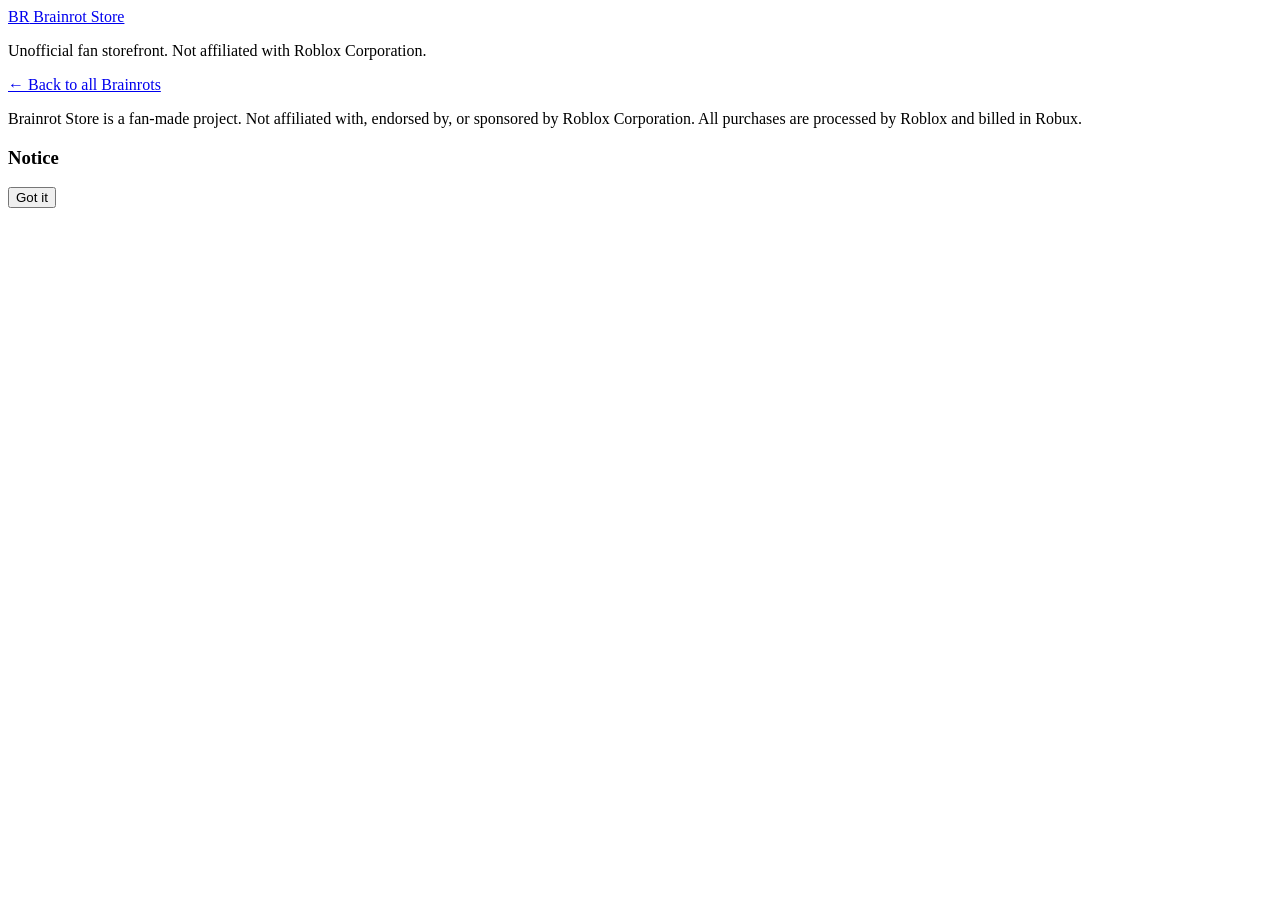
==== details.html @ 8288dfd8 "Add files via upload" ====
<!DOCTYPE html>
<html lang="en">
<head>
<meta charset="UTF-8">
<meta name="viewport" content="width=device-width, initial-scale=1.0">
<title>Brainrot Store — Details</title>
<link rel="preconnect" href="https://fonts.googleapis.com">
<link rel="preconnect" href="https://fonts.gstatic.com" crossorigin>
<link href="https://fonts.googleapis.com/css2?family=Baloo+2:wght@600;700;800&family=Inter:wght@400;500;600;700&display=swap" rel="stylesheet">
<link rel="stylesheet" href="assets/css/styles.css">
</head>
<body>

<header class="site-header">
  <div class="wrap header-inner">
    <a href="index.html" class="brand">
      <span class="brand-badge">BR</span>
      Brainrot Store
    </a>
    <p class="header-note">Unofficial fan storefront. Not affiliated with Roblox Corporation.</p>
  </div>
</header>

<main>
  <section class="details-section">
    <div class="wrap">
      <a href="index.html" class="back-link">&larr; Back to all Brainrots</a>

      <div class="details-layout" id="details-root">
        <!-- Filled in by app.js using the ?id= in the URL -->
      </div>
    </div>
  </section>
</main>

<footer class="site-footer">
  <div class="wrap">
    <p class="footer-legal">
      Brainrot Store is a fan-made project. Not affiliated with, endorsed by, or sponsored by
      Roblox Corporation. All purchases are processed by Roblox and billed in Robux.
    </p>
  </div>
</footer>

<div class="modal-overlay" id="info-modal">
  <div class="modal-box">
    <h3 id="modal-title">Notice</h3>
    <p id="modal-body"></p>
    <button class="modal-close" id="modal-close">Got it</button>
  </div>
</div>

<script src="assets/data/brainrots.js"></script>
<script src="assets/js/app.js"></script>
</body>
</html>
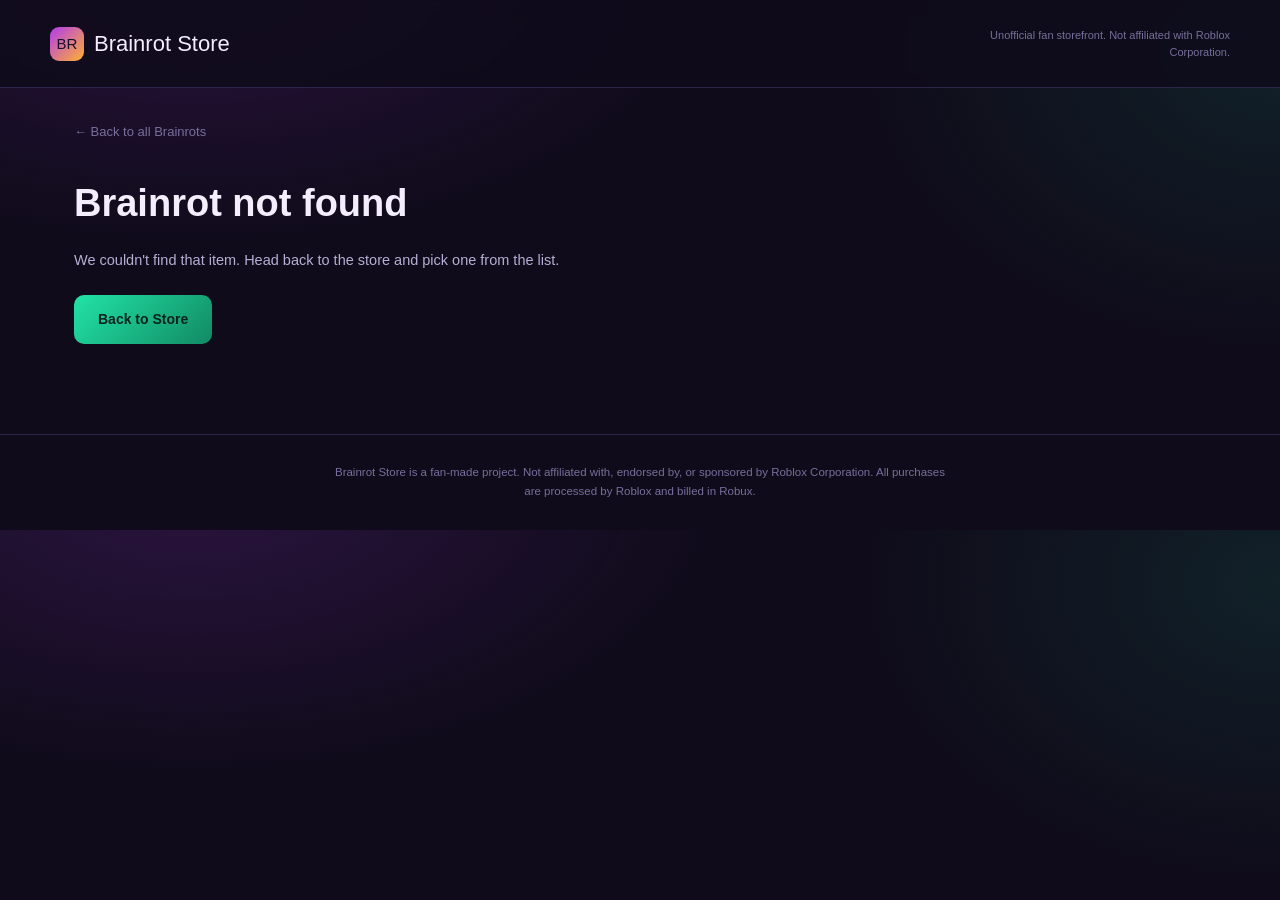
==== commit 87110b39: "Add files via upload" ====
--- a/details.html
+++ b/details.html
@@ -7,7 +7,7 @@
 <link rel="preconnect" href="https://fonts.googleapis.com">
 <link rel="preconnect" href="https://fonts.gstatic.com" crossorigin>
 <link href="https://fonts.googleapis.com/css2?family=Baloo+2:wght@600;700;800&family=Inter:wght@400;500;600;700&display=swap" rel="stylesheet">
-<link rel="stylesheet" href="assets/css/styles.css">
+<link rel="stylesheet" href="styles.css">
 </head>
 <body>
 
@@ -50,7 +50,7 @@
   </div>
 </div>
 
-<script src="assets/data/brainrots.js"></script>
-<script src="assets/js/app.js"></script>
+<script src="brainrots.js"></script>
+<script src="app.js"></script>
 </body>
 </html>
--- a/styles.css
+++ b/styles.css
@@ -0,0 +1,543 @@
+/* ==========================================================================
+   Brainrot Store — shared styles
+   ========================================================================== */
+
+:root {
+  --bg: #0f0b1a;
+  --bg-panel: #171227;
+  --bg-panel-2: #1e1832;
+  --ink: #f2eefc;
+  --ink-dim: #b6aed4;
+  --muted: #786f9c;
+  --line: #2c2547;
+
+  --secret: #b23bf0;
+  --secret-dim: #6a1f96;
+  --og: #ffb02e;
+  --og-dim: #a56d10;
+
+  --accent: #22e3a6;
+  --accent-dim: #128a63;
+  --danger: #ff5470;
+
+  --radius: 14px;
+  --font-display: 'Baloo 2', 'Segoe UI', sans-serif;
+  --font-body: 'Inter', 'Segoe UI', sans-serif;
+}
+
+* { box-sizing: border-box; }
+
+body {
+  margin: 0;
+  background:
+    radial-gradient(ellipse 900px 500px at 15% -10%, rgba(178,59,240,0.18), transparent 60%),
+    radial-gradient(ellipse 700px 500px at 100% 10%, rgba(34,227,166,0.10), transparent 60%),
+    var(--bg);
+  color: var(--ink);
+  font-family: var(--font-body);
+  line-height: 1.6;
+  -webkit-font-smoothing: antialiased;
+}
+
+.wrap {
+  max-width: 1180px;
+  margin: 0 auto;
+  padding: 0 24px;
+}
+
+a { color: inherit; }
+img { max-width: 100%; display: block; }
+
+h1, h2, h3 {
+  font-family: var(--font-display);
+  font-weight: 700;
+  margin: 0;
+}
+
+ul { margin: 0; padding: 0; list-style: none; }
+
+:focus-visible {
+  outline: 2px solid var(--accent);
+  outline-offset: 3px;
+}
+
+/* ==========================================================================
+   Buttons
+   ========================================================================== */
+
+.btn {
+  display: inline-flex;
+  align-items: center;
+  justify-content: center;
+  gap: 8px;
+  padding: 13px 24px;
+  font-family: var(--font-body);
+  font-size: 14px;
+  font-weight: 700;
+  text-decoration: none;
+  border-radius: 10px;
+  border: none;
+  cursor: pointer;
+  transition: transform 0.15s ease, filter 0.15s ease;
+}
+
+.btn:hover { filter: brightness(1.1); transform: translateY(-1px); }
+.btn:active { transform: translateY(0); }
+
+.btn-buy {
+  background: linear-gradient(135deg, var(--accent), var(--accent-dim));
+  color: #06231a;
+}
+
+.btn-more {
+  background: transparent;
+  border: 1px solid var(--line);
+  color: var(--ink-dim);
+}
+.btn-more:hover { border-color: var(--ink-dim); color: var(--ink); }
+
+.btn-block { width: 100%; }
+
+/* ==========================================================================
+   Header
+   ========================================================================== */
+
+.site-header {
+  position: sticky;
+  top: 0;
+  z-index: 100;
+  background: rgba(15, 11, 26, 0.85);
+  backdrop-filter: blur(8px);
+  border-bottom: 1px solid var(--line);
+}
+
+.header-inner {
+  display: flex;
+  align-items: center;
+  justify-content: space-between;
+  padding: 16px 0;
+}
+
+.brand {
+  display: flex;
+  align-items: center;
+  gap: 10px;
+  text-decoration: none;
+  font-family: var(--font-display);
+  font-size: 22px;
+  color: var(--ink);
+}
+
+.brand-badge {
+  width: 34px;
+  height: 34px;
+  border-radius: 9px;
+  background: linear-gradient(135deg, var(--secret), var(--og));
+  display: flex;
+  align-items: center;
+  justify-content: center;
+  font-family: var(--font-display);
+  font-size: 15px;
+  color: #14102a;
+}
+
+.header-note {
+  font-size: 11px;
+  color: var(--muted);
+  max-width: 260px;
+  text-align: right;
+  line-height: 1.5;
+  display: none;
+}
+
+@media (min-width: 640px) {
+  .header-note { display: block; }
+}
+
+/* ==========================================================================
+   Hero
+   ========================================================================== */
+
+.hero {
+  padding: 56px 0 40px;
+  text-align: center;
+}
+
+.hero-title {
+  font-size: clamp(32px, 6vw, 52px);
+  background: linear-gradient(135deg, #fff, var(--ink-dim));
+  -webkit-background-clip: text;
+  background-clip: text;
+  color: transparent;
+  margin-bottom: 14px;
+}
+
+.hero-copy {
+  color: var(--ink-dim);
+  font-size: 15px;
+  max-width: 520px;
+  margin: 0 auto;
+}
+
+/* ==========================================================================
+   Disclaimer banner
+   ========================================================================== */
+
+.disclaimer {
+  background: var(--bg-panel);
+  border: 1px solid var(--line);
+  border-radius: 10px;
+  padding: 12px 18px;
+  font-size: 12.5px;
+  color: var(--muted);
+  display: flex;
+  align-items: flex-start;
+  gap: 10px;
+  max-width: 720px;
+  margin: 0 auto 40px;
+}
+
+.disclaimer strong { color: var(--ink-dim); }
+
+/* ==========================================================================
+   Grid + cards
+   ========================================================================== */
+
+.grid-section { padding: 10px 0 80px; }
+
+.card-grid {
+  display: grid;
+  grid-template-columns: repeat(auto-fill, minmax(230px, 1fr));
+  gap: 20px;
+}
+
+.brainrot-card {
+  background: var(--bg-panel);
+  border: 1px solid var(--line);
+  border-radius: var(--radius);
+  overflow: hidden;
+  display: flex;
+  flex-direction: column;
+  transition: transform 0.2s ease, border-color 0.2s ease;
+}
+
+.brainrot-card:hover {
+  transform: translateY(-4px);
+  border-color: var(--secret);
+}
+
+.card-media {
+  position: relative;
+  aspect-ratio: 1 / 1;
+  background: var(--bg-panel-2);
+}
+
+.card-media img {
+  width: 100%;
+  height: 100%;
+  object-fit: cover;
+}
+
+.rarity-tag {
+  position: absolute;
+  top: 10px;
+  left: 10px;
+  font-size: 10.5px;
+  font-weight: 700;
+  letter-spacing: 0.05em;
+  text-transform: uppercase;
+  padding: 5px 10px;
+  border-radius: 999px;
+  color: #14102a;
+}
+
+.rarity-secret { background: var(--secret); color: #fff; }
+.rarity-og { background: var(--og); }
+
+.card-body {
+  padding: 16px;
+  display: flex;
+  flex-direction: column;
+  gap: 10px;
+  flex-grow: 1;
+}
+
+.card-name {
+  font-size: 17px;
+  line-height: 1.2;
+}
+
+.card-price {
+  font-size: 15px;
+  font-weight: 700;
+  color: var(--accent);
+  display: flex;
+  align-items: baseline;
+  gap: 5px;
+}
+
+.card-price .unit {
+  font-size: 11px;
+  color: var(--muted);
+  font-weight: 600;
+}
+
+.card-actions {
+  margin-top: auto;
+  display: flex;
+  gap: 8px;
+  padding-top: 6px;
+}
+
+.card-actions .btn { flex: 1; padding: 11px 12px; font-size: 13px; }
+
+/* ==========================================================================
+   Details page
+   ========================================================================== */
+
+.details-section { padding: 30px 0 90px; }
+
+.back-link {
+  display: inline-flex;
+  align-items: center;
+  gap: 6px;
+  font-size: 13px;
+  color: var(--muted);
+  text-decoration: none;
+  margin-bottom: 24px;
+}
+.back-link:hover { color: var(--ink-dim); }
+
+.details-layout {
+  display: grid;
+  grid-template-columns: 1fr;
+  gap: 32px;
+}
+
+@media (min-width: 780px) {
+  .details-layout { grid-template-columns: 1fr 1fr; align-items: start; }
+}
+
+.details-media {
+  background: var(--bg-panel-2);
+  border: 1px solid var(--line);
+  border-radius: var(--radius);
+  overflow: hidden;
+  aspect-ratio: 1 / 1;
+  position: relative;
+}
+
+.details-media img { width: 100%; height: 100%; object-fit: cover; }
+
+.details-name {
+  font-size: clamp(28px, 4vw, 38px);
+  margin: 6px 0 14px;
+}
+
+.details-desc {
+  color: var(--ink-dim);
+  font-size: 14.5px;
+  line-height: 1.75;
+  margin-bottom: 22px;
+}
+
+.details-price-row {
+  display: flex;
+  align-items: baseline;
+  gap: 8px;
+  padding: 18px 0;
+  border-top: 1px solid var(--line);
+  border-bottom: 1px solid var(--line);
+  margin-bottom: 22px;
+}
+
+.details-price-amount {
+  font-family: var(--font-display);
+  font-size: 34px;
+  color: var(--accent);
+}
+
+.details-price-amount.is-free { color: var(--og); }
+
+.details-price-unit {
+  font-size: 12px;
+  color: var(--muted);
+  text-transform: uppercase;
+  letter-spacing: 0.06em;
+}
+
+.info-list {
+  margin-bottom: 26px;
+  display: flex;
+  flex-direction: column;
+  gap: 8px;
+}
+
+.info-list li {
+  font-size: 13px;
+  color: var(--ink-dim);
+  display: flex;
+  justify-content: space-between;
+  padding: 8px 0;
+  border-bottom: 1px solid var(--line);
+}
+
+.info-list li span:first-child { color: var(--muted); }
+
+/* Promo box */
+
+.promo-box {
+  background: var(--bg-panel);
+  border: 1px solid var(--line);
+  border-radius: var(--radius);
+  padding: 18px 20px;
+  margin-bottom: 26px;
+}
+
+.promo-box h3 {
+  font-size: 13px;
+  text-transform: uppercase;
+  letter-spacing: 0.06em;
+  color: var(--ink-dim);
+  margin-bottom: 12px;
+}
+
+.promo-form {
+  display: flex;
+  gap: 8px;
+}
+
+.promo-input {
+  flex: 1;
+  background: var(--bg);
+  border: 1px solid var(--line);
+  border-radius: 8px;
+  padding: 11px 14px;
+  color: var(--ink);
+  font-size: 14px;
+  font-family: var(--font-body);
+}
+
+.promo-input:focus { border-color: var(--accent); outline: none; }
+
+.promo-submit {
+  background: var(--accent);
+  color: #06231a;
+  border: none;
+  border-radius: 8px;
+  padding: 0 18px;
+  font-weight: 700;
+  font-size: 13px;
+  cursor: pointer;
+}
+
+.promo-message {
+  margin-top: 10px;
+  font-size: 12.5px;
+  padding: 9px 12px;
+  border-radius: 8px;
+  display: none;
+}
+
+.promo-message.show { display: block; }
+.promo-message.ok { background: rgba(34,227,166,0.12); color: var(--accent); }
+.promo-message.err { background: rgba(255,84,112,0.12); color: var(--danger); }
+
+/* ==========================================================================
+   Modal (delivery-safe instructions, only shown for non-purchase info)
+   ========================================================================== */
+
+.modal-overlay {
+  position: fixed;
+  inset: 0;
+  background: rgba(8, 6, 16, 0.75);
+  display: none;
+  align-items: center;
+  justify-content: center;
+  z-index: 1000;
+  padding: 20px;
+}
+
+.modal-overlay.show { display: flex; }
+
+.modal-box {
+  background: var(--bg-panel);
+  border: 1px solid var(--line);
+  border-radius: var(--radius);
+  max-width: 420px;
+  width: 100%;
+  padding: 26px;
+}
+
+.modal-box h3 {
+  font-size: 18px;
+  margin-bottom: 12px;
+}
+
+.modal-box p {
+  font-size: 13.5px;
+  color: var(--ink-dim);
+  line-height: 1.7;
+  margin-bottom: 18px;
+}
+
+.modal-close {
+  background: var(--bg-panel-2);
+  border: 1px solid var(--line);
+  color: var(--ink);
+  border-radius: 8px;
+  padding: 10px 16px;
+  font-size: 13px;
+  font-weight: 700;
+  cursor: pointer;
+  width: 100%;
+}
+
+/* ==========================================================================
+   Error 444 page
+   ========================================================================== */
+
+.error-section {
+  min-height: 60vh;
+  display: flex;
+  flex-direction: column;
+  align-items: center;
+  justify-content: center;
+  text-align: center;
+  padding: 60px 24px;
+}
+
+.error-code {
+  font-family: var(--font-display);
+  font-size: clamp(70px, 15vw, 120px);
+  background: linear-gradient(135deg, var(--secret), var(--og));
+  -webkit-background-clip: text;
+  background-clip: text;
+  color: transparent;
+  line-height: 1;
+  margin-bottom: 18px;
+}
+
+.error-text {
+  color: var(--ink-dim);
+  font-size: 16px;
+  margin-bottom: 30px;
+}
+
+/* ==========================================================================
+   Footer
+   ========================================================================== */
+
+.site-footer {
+  border-top: 1px solid var(--line);
+  padding: 28px 0;
+}
+
+.footer-legal {
+  font-size: 11.5px;
+  color: var(--muted);
+  line-height: 1.7;
+  max-width: 620px;
+  margin: 0 auto;
+  text-align: center;
+}
